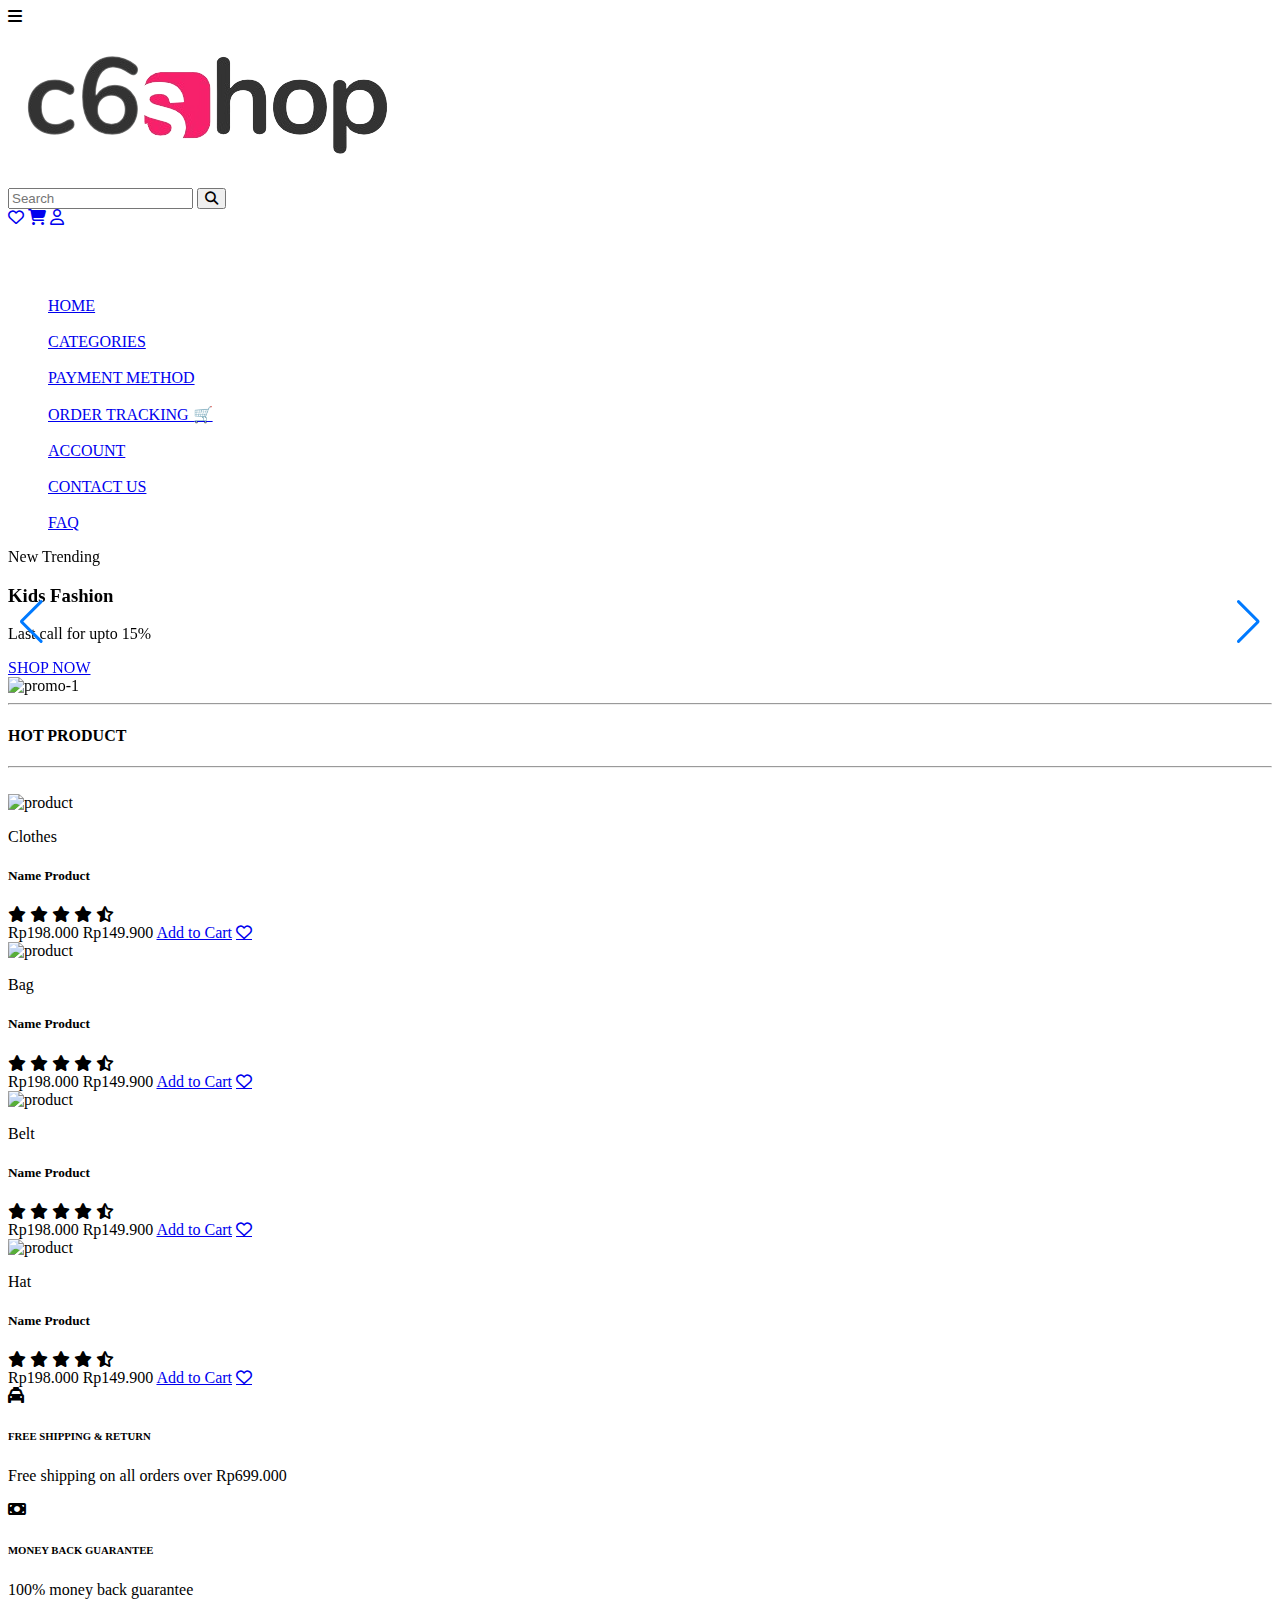
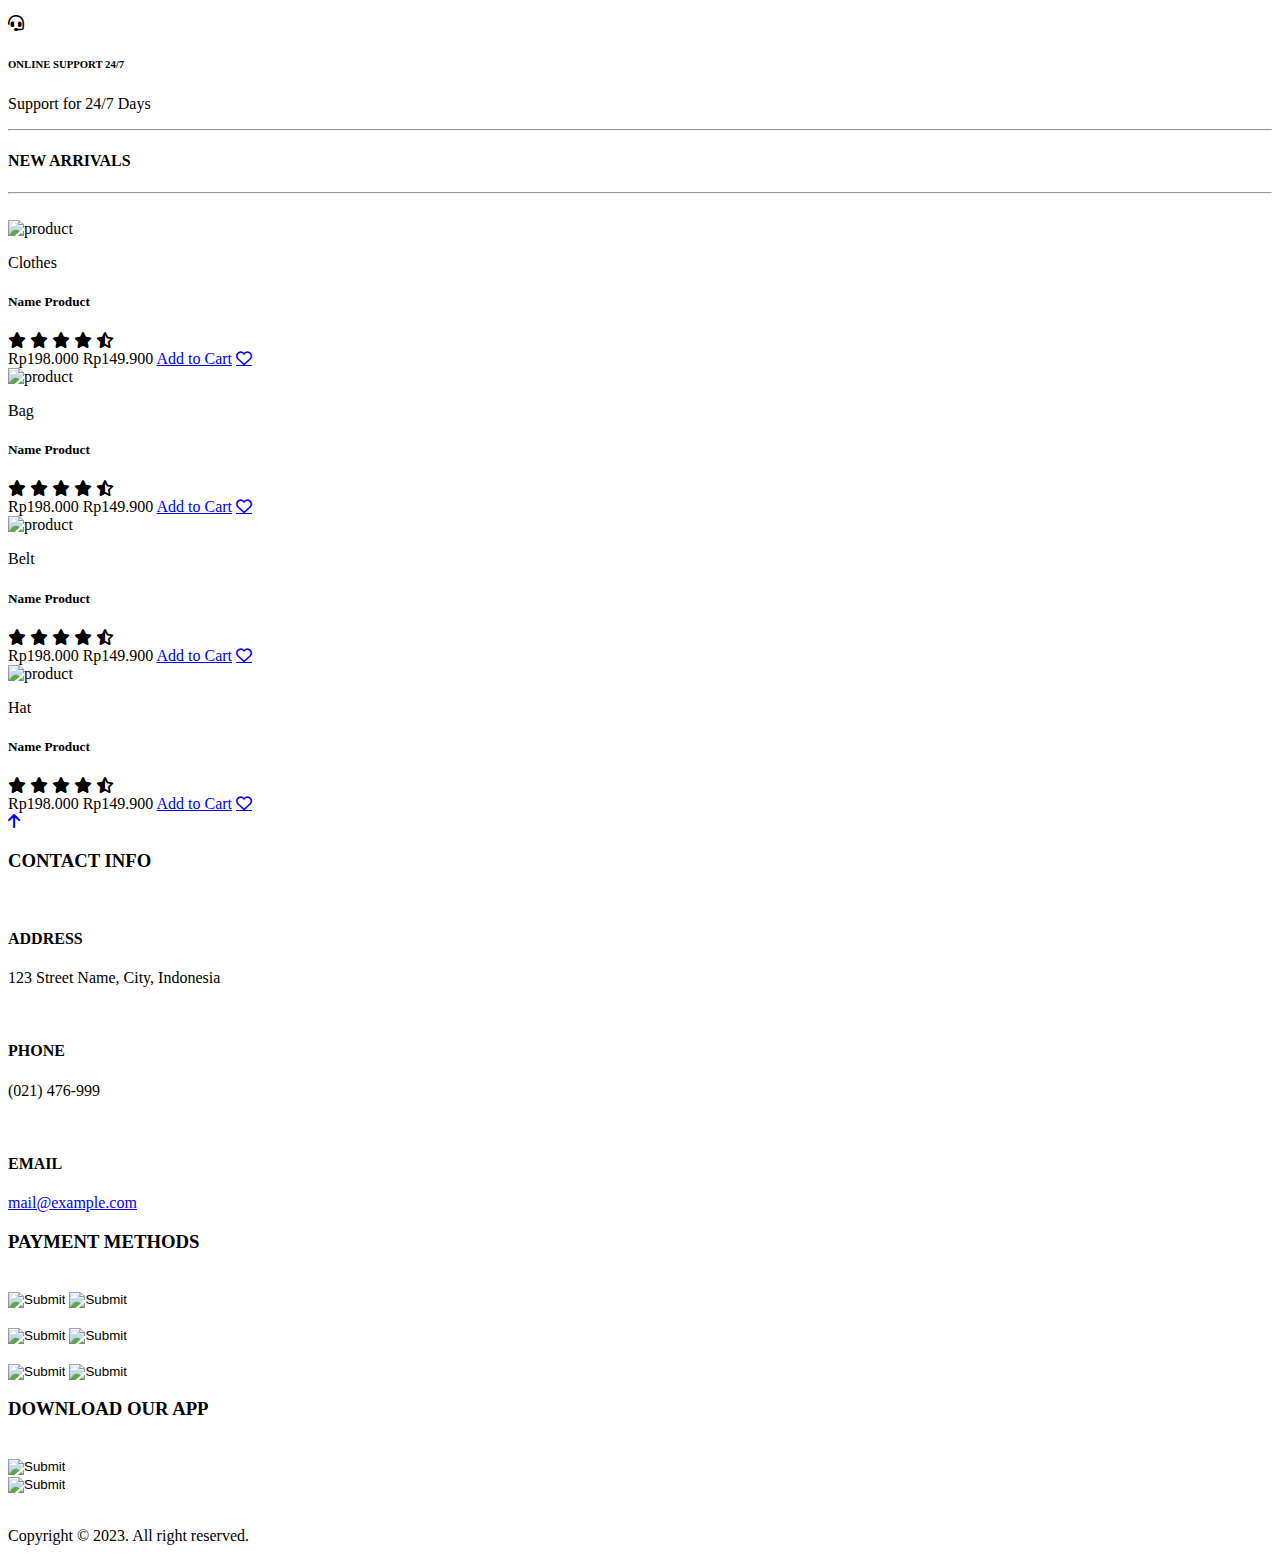
==== html/home.html @ be0fb09f "update changes" ====
<!DOCTYPE html>
<html lang="en">
<head>
    <meta charset="UTF-8">
    <meta name="viewport" content="width=device-width, initial-scale=1.0, minimum-scale=1, maximum-scale=1">
    <title>Home</title>
    <!-- custom css file link -->
    <link rel="stylesheet" href="../../front-end-capstone-project-section-jayapura-group-6/style/style.css">
    <!-- font awesome cdn link -->
    <link rel="stylesheet" href="https://cdnjs.cloudflare.com/ajax/libs/font-awesome/6.4.2/css/all.min.css"/>
    <!-- swiper cdn link -->
    <link rel="stylesheet" href="https://unpkg.com/swiper/swiper-bundle.min.css"/>
</head>
<body>
    <!--Header Section-->
    <header class="header">
        <nav>
            <div class="menu-icon" id="menu-icon">
                <i class="fa fa-bars"></i>
            </div>
        </nav>
        
        <img class="logo" src='../image/logo.png' alt="Logo"></img>

        <div class="search-product">
            <input for="btn-search" type="text" placeholder="Search">
            <button id="btn-search" type="button"><i class="fa-solid fa-magnifying-glass"></i></button>
        </div>

        <nav class="icon-header">
            <a href="./wishlist.html"><i class="fa-regular fa-heart"></i></a>
            <a href="../html/order.html"><i class="fa-solid fa-cart-shopping"></i></a>
            <a href="./profile.html"><i class="fa-regular fa-user"></i></a>
        </nav>
    </header>

    <br><br><br>

    <!--Menu List Section-->
    <div class="menu-section">
        <ul type="none" id="menu-list" class="hidden">
            <li><a href="./home.html">HOME</a></li><br>
            <li><a href="#">CATEGORIES</a></li><br>
            <li><a href="#">PAYMENT METHOD</a></li><br>
            <li><a href="../html/order.html">ORDER TRACKING 🛒</a></li><br>
            <li><a href="./profile.html">ACCOUNT</a></li><br>
            <li><a href="#">CONTACT US</a></li><br>
            <li><a href="#">FAQ</a></li>
        </ul>
    </div>

    <!-- Promo Section -->
    <section class="promo" id="promo">
        <div class="swiper promo-slider">
            <div class="swiper-wrapper wrapper">
                <div class="swiper-slide slide" id="slide">
                    <div class="content">
                        <span>New Trending</span>
                        <h3>Kids Fashion</h3>
                        <p>Last call for upto 15%</p>
                        <a href="#" class="btn">SHOP NOW</a>
                    </div>
                    <div class="image-promo">
                        <img src="../image/kids-fashion.png" alt="promo-1">
                    </div>
                </div>

                <div class="swiper-slide slide" id="slide">
                    <div class="content">
                        <span>New Trending</span>
                        <h3>Men Fashion</h3>
                        <p>Last call for upto 15%</p>
                        <a href="#" class="btn">SHOP NOW</a>
                    </div>
                    <div class="image-promo">
                        <img src="../image/men-fashion.png" alt="promo-2">
                    </div>
                </div>

                <div class="swiper-slide slide" id="slide">
                    <div class="content">
                        <span>New Trending</span>
                        <h3>Women Fashion</h3>
                        <p>Last call for upto 15%</p>
                        <a href="#" class="btn">SHOP NOW</a>
                    </div>
                    <div class="image-promo">
                        <img src="../image/women-fashion.png" alt="promo-3">
                    </div>
                </div>
            </div>
            <div class="swiper-button-prev"></div>
            <div class="swiper-button-next"></div>
        </div>
    </section>

    <!--Hot Products Section-->
    <section class="hot-product" id="hot-product">
        <div class="separator">
            <hr>
            <h4> HOT PRODUCT </h4>
            <hr>
        </div>
        <br>
        <div class="box-container">
            <div class="box">
                <img class="image-product" src="../image/clothes.png" alt="product"><br>
                <p class="category-name"> Clothes </p>
                <h5 class="product-name"> Name Product</h5>
                <div class="stars">
                    <i class="fa-solid fa-star"></i>
                    <i class="fa-solid fa-star"></i>
                    <i class="fa-solid fa-star"></i>
                    <i class="fa-solid fa-star"></i>
                    <i class="fa-solid fa-star-half-stroke"></i>
                </div>
                <span class="initial-price"> Rp198.000 </span>
                <span class="price"> Rp149.900 </span>
                <a href="./confirm-order.html" class="btn">Add to Cart</a>
                <a href="./wishlist.html" id="wishlist-icon" class="fa-regular fa-heart"></a>
            </div>

            <div class="box">
                <img class="image-product" src="../image/bag.png" alt="product"><br>
                <p class="category-name"> Bag </p>
                <h5 class="product-name"> Name Product</h5>
                <div class="stars">
                    <i class="fa-solid fa-star"></i>
                    <i class="fa-solid fa-star"></i>
                    <i class="fa-solid fa-star"></i>
                    <i class="fa-solid fa-star"></i>
                    <i class="fa-solid fa-star-half-stroke"></i>
                </div>
                <span class="initial-price"> Rp198.000 </span>
                <span class="price"> Rp149.900 </span>
                <a href="./confirm-order.html" class="btn">Add to Cart</a>
                <a href="./wishlist.html" id="wishlist-icon" class="fa-regular fa-heart"></a>
            </div>

            <div class="box">
                <img class="image-product" src="../image/belt.png" alt="product"><br>
                <p class="category-name"> Belt </p>
                <h5 class="product-name"> Name Product</h5>
                <div class="stars">
                    <i class="fa-solid fa-star"></i>
                    <i class="fa-solid fa-star"></i>
                    <i class="fa-solid fa-star"></i>
                    <i class="fa-solid fa-star"></i>
                    <i class="fa-solid fa-star-half-stroke"></i>
                </div>
                <span class="initial-price"> Rp198.000 </span>
                <span class="price"> Rp149.900 </span>
                <a href="./confirm-order.html" class="btn">Add to Cart</a>
                <a href="./wishlist.html" id="wishlist-icon" class="fa-regular fa-heart"></a>
            </div>

            <div class="box">
                <img class="image-product" src="../image/hat.png" alt="product"><br>
                <p class="category-name"> Hat </p>
                <h5 class="product-name"> Name Product</h5>
                <div class="stars">
                    <i class="fa-solid fa-star"></i>
                    <i class="fa-solid fa-star"></i>
                    <i class="fa-solid fa-star"></i>
                    <i class="fa-solid fa-star"></i>
                    <i class="fa-solid fa-star-half-stroke"></i>
                </div>
                <span class="initial-price"> Rp198.000 </span>
                <span class="price"> Rp149.900 </span>
                <a href="./confirm-order.html" class="btn">Add to Cart</a>
                <a href="./wishlist.html" id="wishlist-icon" class="fa-regular fa-heart"></a>
            </div>
        </div>
    </section>
      
    <!-- Benefit Section -->
    <section class="benefit" id="benefit">
        <div class="box-benefit">
            <div class="logo-benefit"><i class="fa-solid fa-taxi"></i></div>
            <div class="benefit-content">
                <h6>FREE SHIPPING & RETURN</h6>
                <p>Free shipping on all orders over Rp699.000</p>
            </div>
        </div>

        <div class="box-benefit">
            <div class="logo-benefit"><i class="fa-solid fa-money-bill"></i></div>
            <div class="benefit-content">
                <h6>MONEY BACK GUARANTEE</h6>
                <p>100% money back guarantee</p>
            </div>
        </div>

        <div class="box-benefit">
            <div class="logo-benefit"><i class="fa-solid fa-headset"></i></div>
            <div class="benefit-content">
                <h6>ONLINE SUPPORT 24/7</h6>
                <p>Support for 24/7 Days</p>
            </div>
        </div>
    </section>

    <!--New Arrivals Section-->
    <section class="new-arrival" id="new-arrival">
        <div class="separator">
            <hr>
            <h4> NEW ARRIVALS </h4>
            <hr>
        </div>
        <br>
        <div class="box-container">
            <div class="box">
                <img class="image-product" src="../image/clothes.png" alt="product"><br>
                <p class="category-name"> Clothes </p>
                <h5 class="product-name"> Name Product</h5>
                <div class="stars">
                    <i class="fa-solid fa-star"></i>
                    <i class="fa-solid fa-star"></i>
                    <i class="fa-solid fa-star"></i>
                    <i class="fa-solid fa-star"></i>
                    <i class="fa-solid fa-star-half-stroke"></i>
                </div>
                <span class="initial-price"> Rp198.000 </span>
                <span class="price"> Rp149.900 </span>
                <a href="./confirm-order.html" class="btn">Add to Cart</a>
                <a href="./wishlist.html" id="wishlist-icon" class="fa-regular fa-heart"></a>
            </div>

            <div class="box">
                <img class="image-product" src="../image/bag.png" alt="product"><br>
                <p class="category-name"> Bag </p>
                <h5 class="product-name"> Name Product</h5>
                <div class="stars">
                    <i class="fa-solid fa-star"></i>
                    <i class="fa-solid fa-star"></i>
                    <i class="fa-solid fa-star"></i>
                    <i class="fa-solid fa-star"></i>
                    <i class="fa-solid fa-star-half-stroke"></i>
                </div>
                <span class="initial-price"> Rp198.000 </span>
                <span class="price"> Rp149.900 </span>
                <a href="./confirm-order.html" class="btn">Add to Cart</a>
                <a href="./wishlist.html" id="wishlist-icon" class="fa-regular fa-heart"></a>
            </div>

            <div class="box">
                <img class="image-product" src="../image/belt.png" alt="product"><br>
                <p class="category-name"> Belt </p>
                <h5 class="product-name"> Name Product</h5>
                <div class="stars">
                    <i class="fa-solid fa-star"></i>
                    <i class="fa-solid fa-star"></i>
                    <i class="fa-solid fa-star"></i>
                    <i class="fa-solid fa-star"></i>
                    <i class="fa-solid fa-star-half-stroke"></i>
                </div>
                <span class="initial-price"> Rp198.000 </span>
                <span class="price"> Rp149.900 </span>
                <a href="./confirm-order.html" class="btn">Add to Cart</a>
                <a href="./wishlist.html" id="wishlist-icon" class="fa-regular fa-heart"></a>
            </div>

            <div class="box">
                <img class="image-product" src="../image/hat.png" alt="product"><br>
                <p class="category-name"> Hat </p>
                <h5 class="product-name"> Name Product</h5>
                <div class="stars">
                    <i class="fa-solid fa-star"></i>
                    <i class="fa-solid fa-star"></i>
                    <i class="fa-solid fa-star"></i>
                    <i class="fa-solid fa-star"></i>
                    <i class="fa-solid fa-star-half-stroke"></i>
                </div>
                <span class="initial-price"> Rp198.000 </span>
                <span class="price"> Rp149.900 </span>
                <a href="./confirm-order.html" class="btn">Add to Cart</a>
                <a href="./wishlist.html" id="wishlist-icon" class="fa-regular fa-heart"></a>
            </div>
        </div>
    </section>

    <!-- Scrool Top Button -->
    <a class="go-to-up" href="#"><i class="fa-solid fa-arrow-up"></i></a>

    <!-- Footer Section -->
    <footer class="footer-distributed">
        <div class="footer-left">
            <h3>CONTACT INFO</h3>
            <br>
            <h4>ADDRESS</h4>
            <p>123 Street Name, City, Indonesia</p>
            <br>
            <h4>PHONE</h4>
            <p>(021) 476-999</p>
            <br>
            <h4>EMAIL</h4>
            <a href="#">mail@example.com</a>
        </div>

        <div class="footer-center">
            <h3>PAYMENT METHODS</h3>
            <br>
            <div class="img-payment">
                <input type="image" src="https://upload.wikimedia.org/wikipedia/commons/thumb/5/5c/Bank_Central_Asia.svg/1280px-Bank_Central_Asia.svg.png">
                <input type="image" src="https://bri.co.id/o/bri-corporate-theme/images/bri-logo.png">
                <br><br>
                <input type="image" src="https://upload.wikimedia.org/wikipedia/commons/thumb/e/eb/Logo_ovo_purple.svg/768px-Logo_ovo_purple.svg.png">
                <input type="image" src="https://upload.wikimedia.org/wikipedia/commons/thumb/7/72/Logo_dana_blue.svg/768px-Logo_dana_blue.svg.png">
                <br><br>
                <input type="image" src="https://upload.wikimedia.org/wikipedia/commons/thumb/9/9e/ALFAMART_LOGO_BARU.png/1200px-ALFAMART_LOGO_BARU.png">
                <input type="image" src="https://indomaret.co.id/Assets/image/logo.png">
            </div>
        </div>

        <div class="footer-right">
            <h3>DOWNLOAD OUR APP</h3>
            <br>
            <div class="img-download">
                <input type="image" src="https://lh3.googleusercontent.com/0boH1fujKKcsP0xPt4VF-RcIsHfJQizc8gXfNXuoQuIhbRZ-sFhSQMawsyX_BHWpMOgpnGNvivN8k_2V0x7tXEm57F30uqhzJZFpRRQF8rd1os6_gTMg=s0">
                <br>
                <input type="image" src="https://1000logos.net/wp-content/uploads/2020/08/apple-app-store-logo.jpg">        
            </div>
        <br>    
        <p class="footer-company-name">Copyright © 2023. All right reserved.</p>
        </div>
    </footer>

    <!--Custom JavaScript file link-->
    <script src="../../front-end-capstone-project-section-jayapura-group-6\js\script.js"></script>
    <!-- Swiper js link -->
    <script src="https://unpkg.com/swiper/swiper-bundle.min.js"></script>
</body>
</html>
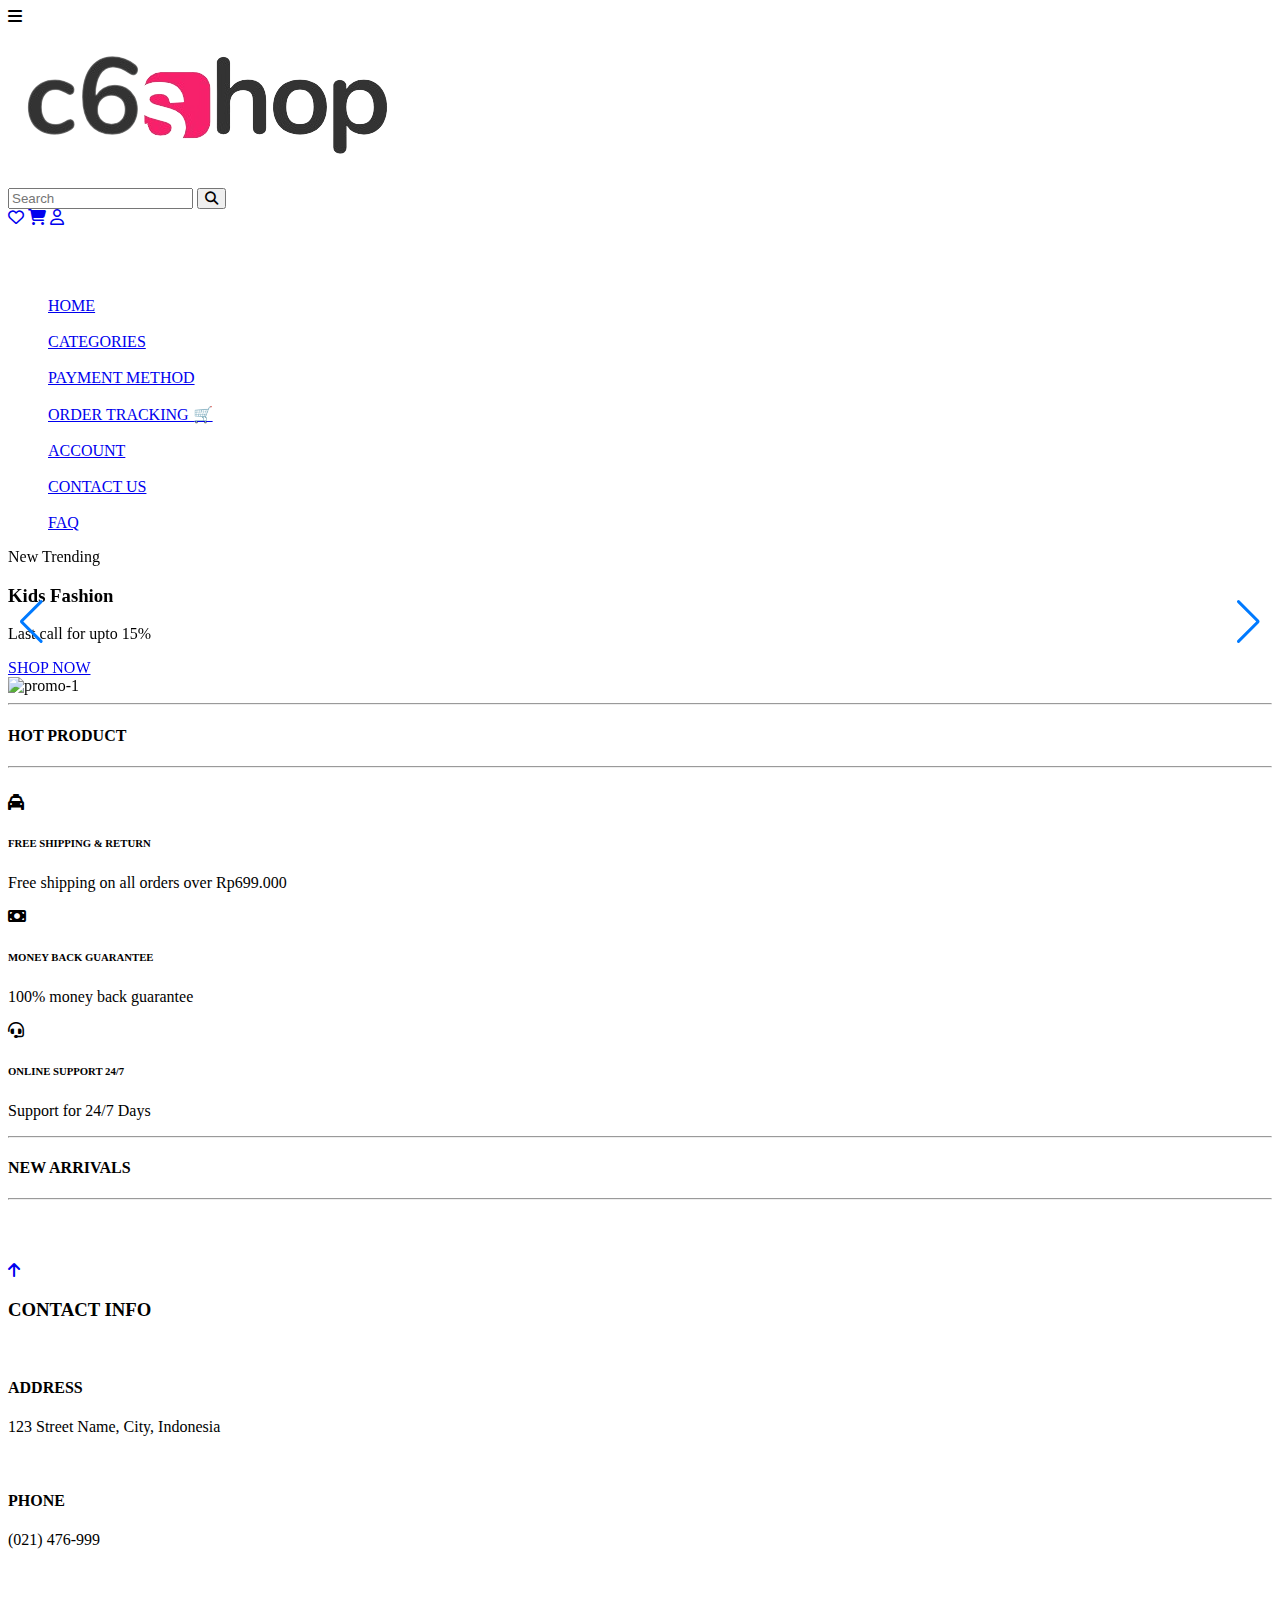
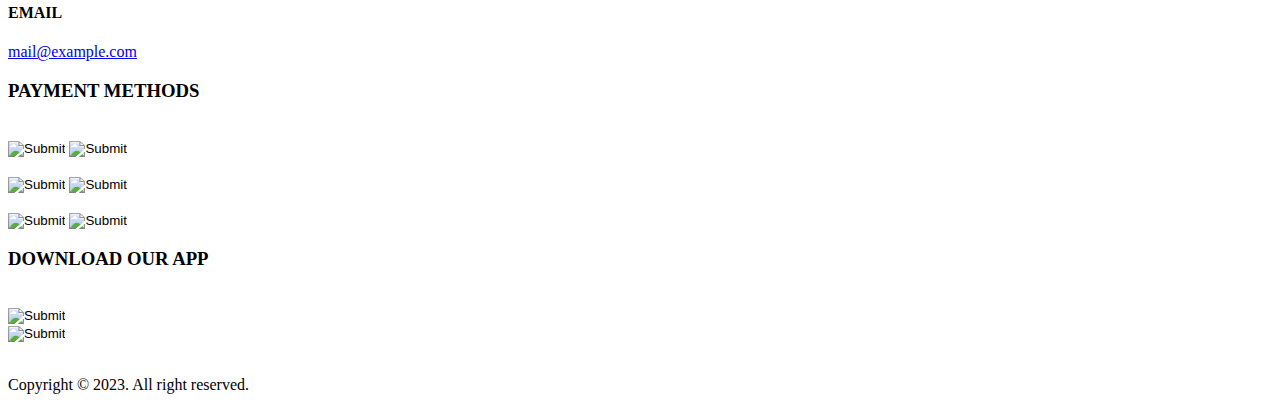
==== commit b37cbc44: "update-changes" ====
--- a/html/home.html
+++ b/html/home.html
@@ -103,73 +103,7 @@
         </div>
         <br>
         <div class="box-container">
-            <div class="box">
-                <img class="image-product" src="../image/clothes.png" alt="product"><br>
-                <p class="category-name"> Clothes </p>
-                <h5 class="product-name"> Name Product</h5>
-                <div class="stars">
-                    <i class="fa-solid fa-star"></i>
-                    <i class="fa-solid fa-star"></i>
-                    <i class="fa-solid fa-star"></i>
-                    <i class="fa-solid fa-star"></i>
-                    <i class="fa-solid fa-star-half-stroke"></i>
-                </div>
-                <span class="initial-price"> Rp198.000 </span>
-                <span class="price"> Rp149.900 </span>
-                <a href="./confirm-order.html" class="btn">Add to Cart</a>
-                <a href="./wishlist.html" id="wishlist-icon" class="fa-regular fa-heart"></a>
-            </div>
-
-            <div class="box">
-                <img class="image-product" src="../image/bag.png" alt="product"><br>
-                <p class="category-name"> Bag </p>
-                <h5 class="product-name"> Name Product</h5>
-                <div class="stars">
-                    <i class="fa-solid fa-star"></i>
-                    <i class="fa-solid fa-star"></i>
-                    <i class="fa-solid fa-star"></i>
-                    <i class="fa-solid fa-star"></i>
-                    <i class="fa-solid fa-star-half-stroke"></i>
-                </div>
-                <span class="initial-price"> Rp198.000 </span>
-                <span class="price"> Rp149.900 </span>
-                <a href="./confirm-order.html" class="btn">Add to Cart</a>
-                <a href="./wishlist.html" id="wishlist-icon" class="fa-regular fa-heart"></a>
-            </div>
-
-            <div class="box">
-                <img class="image-product" src="../image/belt.png" alt="product"><br>
-                <p class="category-name"> Belt </p>
-                <h5 class="product-name"> Name Product</h5>
-                <div class="stars">
-                    <i class="fa-solid fa-star"></i>
-                    <i class="fa-solid fa-star"></i>
-                    <i class="fa-solid fa-star"></i>
-                    <i class="fa-solid fa-star"></i>
-                    <i class="fa-solid fa-star-half-stroke"></i>
-                </div>
-                <span class="initial-price"> Rp198.000 </span>
-                <span class="price"> Rp149.900 </span>
-                <a href="./confirm-order.html" class="btn">Add to Cart</a>
-                <a href="./wishlist.html" id="wishlist-icon" class="fa-regular fa-heart"></a>
-            </div>
-
-            <div class="box">
-                <img class="image-product" src="../image/hat.png" alt="product"><br>
-                <p class="category-name"> Hat </p>
-                <h5 class="product-name"> Name Product</h5>
-                <div class="stars">
-                    <i class="fa-solid fa-star"></i>
-                    <i class="fa-solid fa-star"></i>
-                    <i class="fa-solid fa-star"></i>
-                    <i class="fa-solid fa-star"></i>
-                    <i class="fa-solid fa-star-half-stroke"></i>
-                </div>
-                <span class="initial-price"> Rp198.000 </span>
-                <span class="price"> Rp149.900 </span>
-                <a href="./confirm-order.html" class="btn">Add to Cart</a>
-                <a href="./wishlist.html" id="wishlist-icon" class="fa-regular fa-heart"></a>
-            </div>
+            <!-- Adding element in Javascript -->
         </div>
     </section>
       
@@ -208,76 +142,11 @@
             <hr>
         </div>
         <br>
-        <div class="box-container">
-            <div class="box">
-                <img class="image-product" src="../image/clothes.png" alt="product"><br>
-                <p class="category-name"> Clothes </p>
-                <h5 class="product-name"> Name Product</h5>
-                <div class="stars">
-                    <i class="fa-solid fa-star"></i>
-                    <i class="fa-solid fa-star"></i>
-                    <i class="fa-solid fa-star"></i>
-                    <i class="fa-solid fa-star"></i>
-                    <i class="fa-solid fa-star-half-stroke"></i>
-                </div>
-                <span class="initial-price"> Rp198.000 </span>
-                <span class="price"> Rp149.900 </span>
-                <a href="./confirm-order.html" class="btn">Add to Cart</a>
-                <a href="./wishlist.html" id="wishlist-icon" class="fa-regular fa-heart"></a>
-            </div>
-
-            <div class="box">
-                <img class="image-product" src="../image/bag.png" alt="product"><br>
-                <p class="category-name"> Bag </p>
-                <h5 class="product-name"> Name Product</h5>
-                <div class="stars">
-                    <i class="fa-solid fa-star"></i>
-                    <i class="fa-solid fa-star"></i>
-                    <i class="fa-solid fa-star"></i>
-                    <i class="fa-solid fa-star"></i>
-                    <i class="fa-solid fa-star-half-stroke"></i>
-                </div>
-                <span class="initial-price"> Rp198.000 </span>
-                <span class="price"> Rp149.900 </span>
-                <a href="./confirm-order.html" class="btn">Add to Cart</a>
-                <a href="./wishlist.html" id="wishlist-icon" class="fa-regular fa-heart"></a>
-            </div>
-
-            <div class="box">
-                <img class="image-product" src="../image/belt.png" alt="product"><br>
-                <p class="category-name"> Belt </p>
-                <h5 class="product-name"> Name Product</h5>
-                <div class="stars">
-                    <i class="fa-solid fa-star"></i>
-                    <i class="fa-solid fa-star"></i>
-                    <i class="fa-solid fa-star"></i>
-                    <i class="fa-solid fa-star"></i>
-                    <i class="fa-solid fa-star-half-stroke"></i>
-                </div>
-                <span class="initial-price"> Rp198.000 </span>
-                <span class="price"> Rp149.900 </span>
-                <a href="./confirm-order.html" class="btn">Add to Cart</a>
-                <a href="./wishlist.html" id="wishlist-icon" class="fa-regular fa-heart"></a>
-            </div>
-
-            <div class="box">
-                <img class="image-product" src="../image/hat.png" alt="product"><br>
-                <p class="category-name"> Hat </p>
-                <h5 class="product-name"> Name Product</h5>
-                <div class="stars">
-                    <i class="fa-solid fa-star"></i>
-                    <i class="fa-solid fa-star"></i>
-                    <i class="fa-solid fa-star"></i>
-                    <i class="fa-solid fa-star"></i>
-                    <i class="fa-solid fa-star-half-stroke"></i>
-                </div>
-                <span class="initial-price"> Rp198.000 </span>
-                <span class="price"> Rp149.900 </span>
-                <a href="./confirm-order.html" class="btn">Add to Cart</a>
-                <a href="./wishlist.html" id="wishlist-icon" class="fa-regular fa-heart"></a>
-            </div>
-        </div>
-    </section>
+        <div class="arrival-box-container">
+            <!-- Adding element in Javascript -->
+        </div>
+    </section>
+    <br><br>
 
     <!-- Scrool Top Button -->
     <a class="go-to-up" href="#"><i class="fa-solid fa-arrow-up"></i></a>
